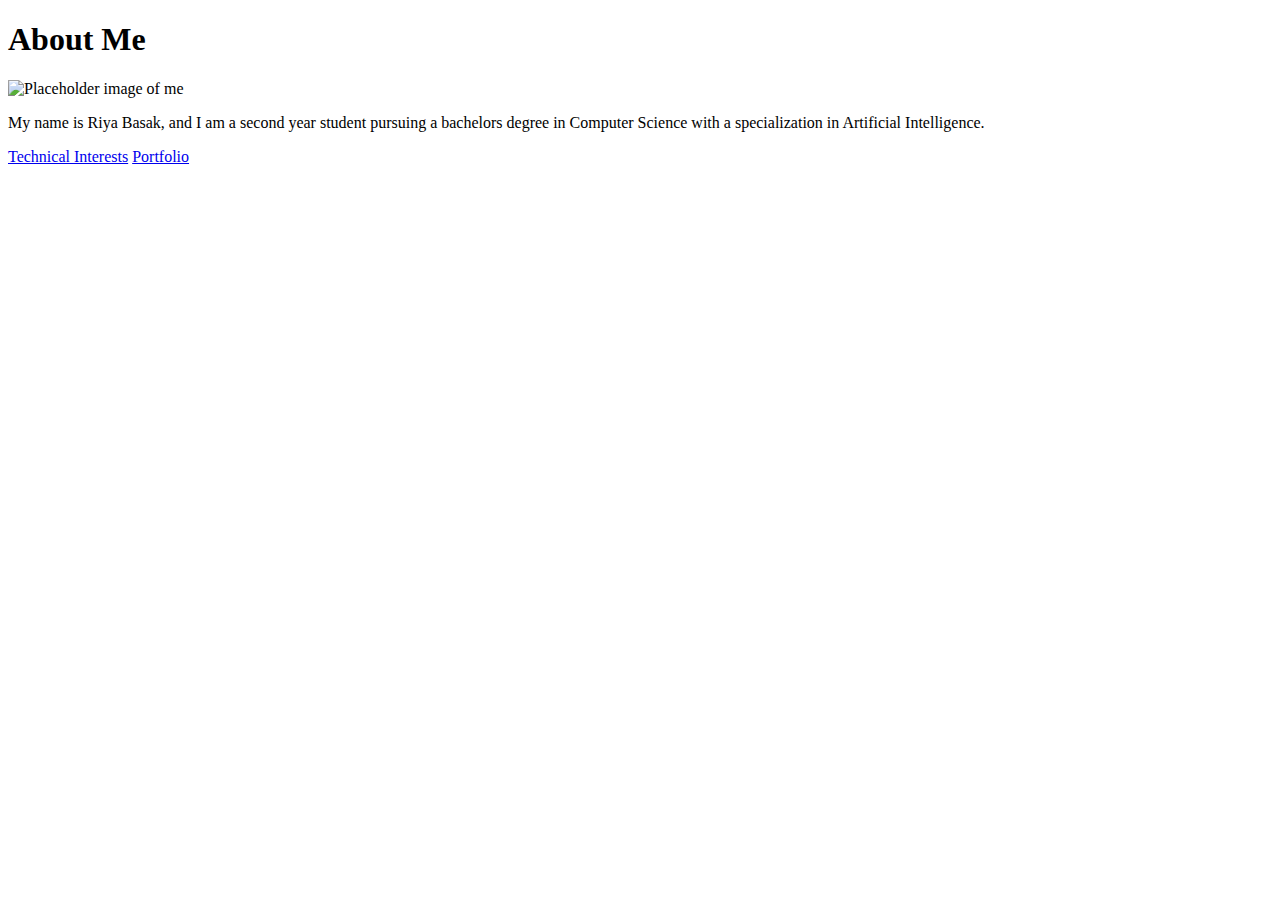
==== AboutMe.html @ 5892cc20 "Add files via upload" ====
<!DOCTYPE html>
<html lang="en">
<head>
  <meta charset="UTF-8">
  <meta name="viewport" content="width=device-width, initial-scale=1.0">
  <title>About Me</title>
  <link rel="stylesheet" href="styles.css">
</head>
<body>
<header>
  <h1>About Me</h1>
</header>
<main>
  <section>
    <img src="images/placeholder.jpg" alt="Placeholder image of me" class="profile-image">
    <p>My name is Riya Basak, and I am a second year student pursuing a bachelors degree in Computer Science with a specialization in Artificial Intelligence.</p>
  </section>
</main>
<footer>
  <nav>
    <a href="technical.html">Technical Interests</a>
    <a href="portfolio.html">Portfolio</a>
  </nav>
</footer>
<script src="script.js"></script>
</body>
</html>
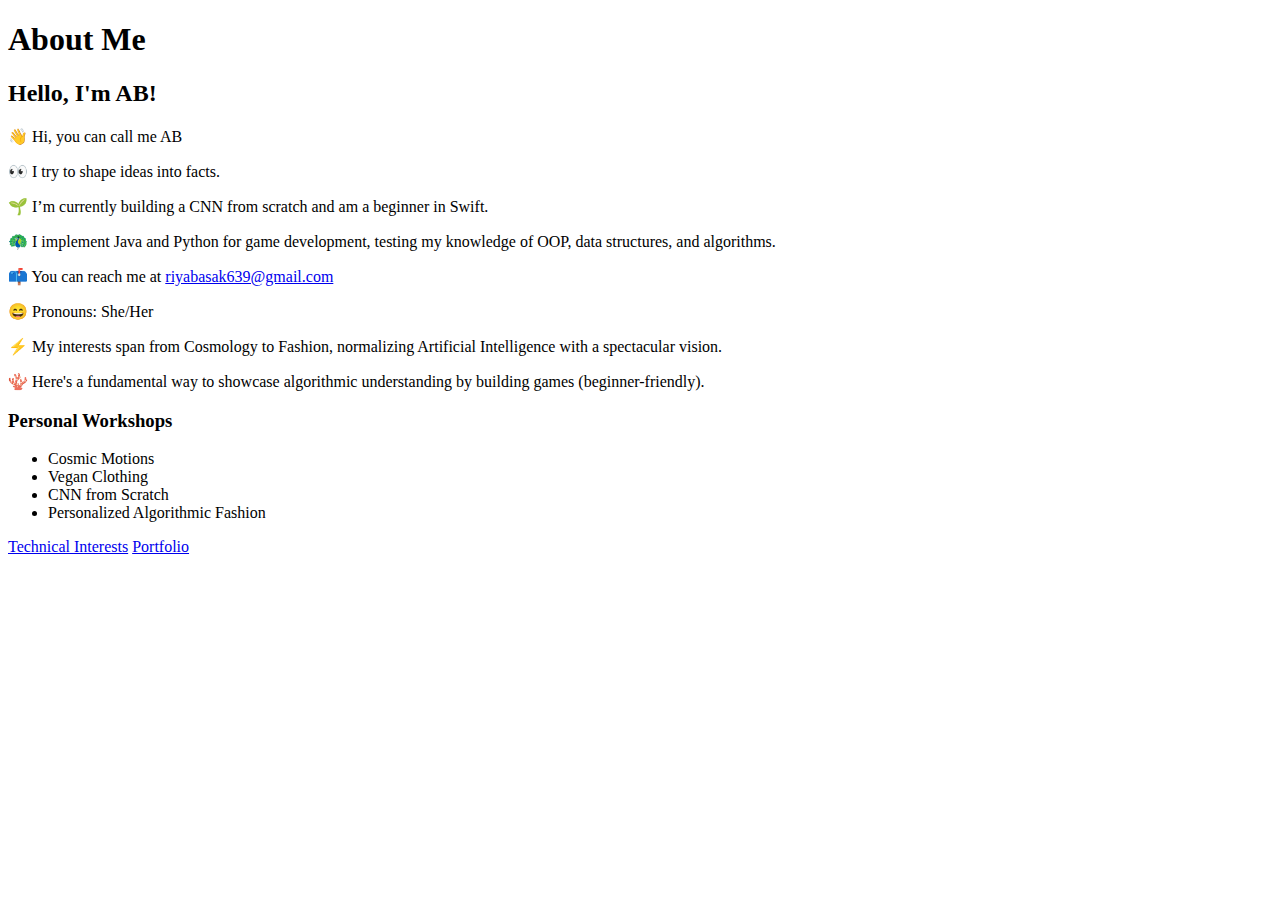
==== commit fa9fd8b8: "Update AboutMe.html" ====
--- a/AboutMe.html
+++ b/AboutMe.html
@@ -1,27 +1,43 @@
 <!DOCTYPE html>
 <html lang="en">
 <head>
-  <meta charset="UTF-8">
-  <meta name="viewport" content="width=device-width, initial-scale=1.0">
-  <title>About Me</title>
-  <link rel="stylesheet" href="styles.css">
+    <meta charset="UTF-8">
+    <meta name="viewport" content="width=device-width, initial-scale=1.0">
+    <title>About Me - Riya Basak</title>
+    <link rel="stylesheet" href="styles.css">
 </head>
 <body>
-<header>
-  <h1>About Me</h1>
-</header>
-<main>
-  <section>
-    <img src="images/placeholder.jpg" alt="Placeholder image of me" class="profile-image">
-    <p>My name is Riya Basak, and I am a second year student pursuing a bachelors degree in Computer Science with a specialization in Artificial Intelligence.</p>
-  </section>
-</main>
-<footer>
-  <nav>
-    <a href="technical.html">Technical Interests</a>
-    <a href="portfolio.html">Portfolio</a>
-  </nav>
-</footer>
-<script src="script.js"></script>
+    <header>
+        <h1>About Me</h1>
+    </header>
+    <main>
+        <section class="about">
+            <h2>Hello, I'm AB!</h2>
+            <p>👋 Hi, you can call me AB</p>
+            <p>👀 I try to shape ideas into facts.</p>
+            <p>🌱 I’m currently building a CNN from scratch and am a beginner in Swift.</p>
+            <p>🦚 I implement Java and Python for game development, testing my knowledge of OOP, data structures, and algorithms.</p>
+            <p>📫 You can reach me at <a href="mailto:riyabasak639@gmail.com">riyabasak639@gmail.com</a></p>
+            <p>😄 Pronouns: She/Her</p>
+            <p>⚡ My interests span from Cosmology to Fashion, normalizing Artificial Intelligence with a spectacular vision.</p>
+            <p>🪸 Here's a fundamental way to showcase algorithmic understanding by building games (beginner-friendly).</p>
+        </section>
+        <section class="workshops">
+            <h3>Personal Workshops</h3>
+            <ul>
+                <li>Cosmic Motions</li>
+                <li>Vegan Clothing</li>
+                <li>CNN from Scratch</li>
+                <li>Personalized Algorithmic Fashion</li>
+            </ul>
+        </section>
+    </main>
+    <footer>
+        <nav>
+            <a href="technical.html">Technical Interests</a>
+            <a href="portfolio.html">Portfolio</a>
+        </nav>
+    </footer>
+    <script src="script.js"></script>
 </body>
 </html>
